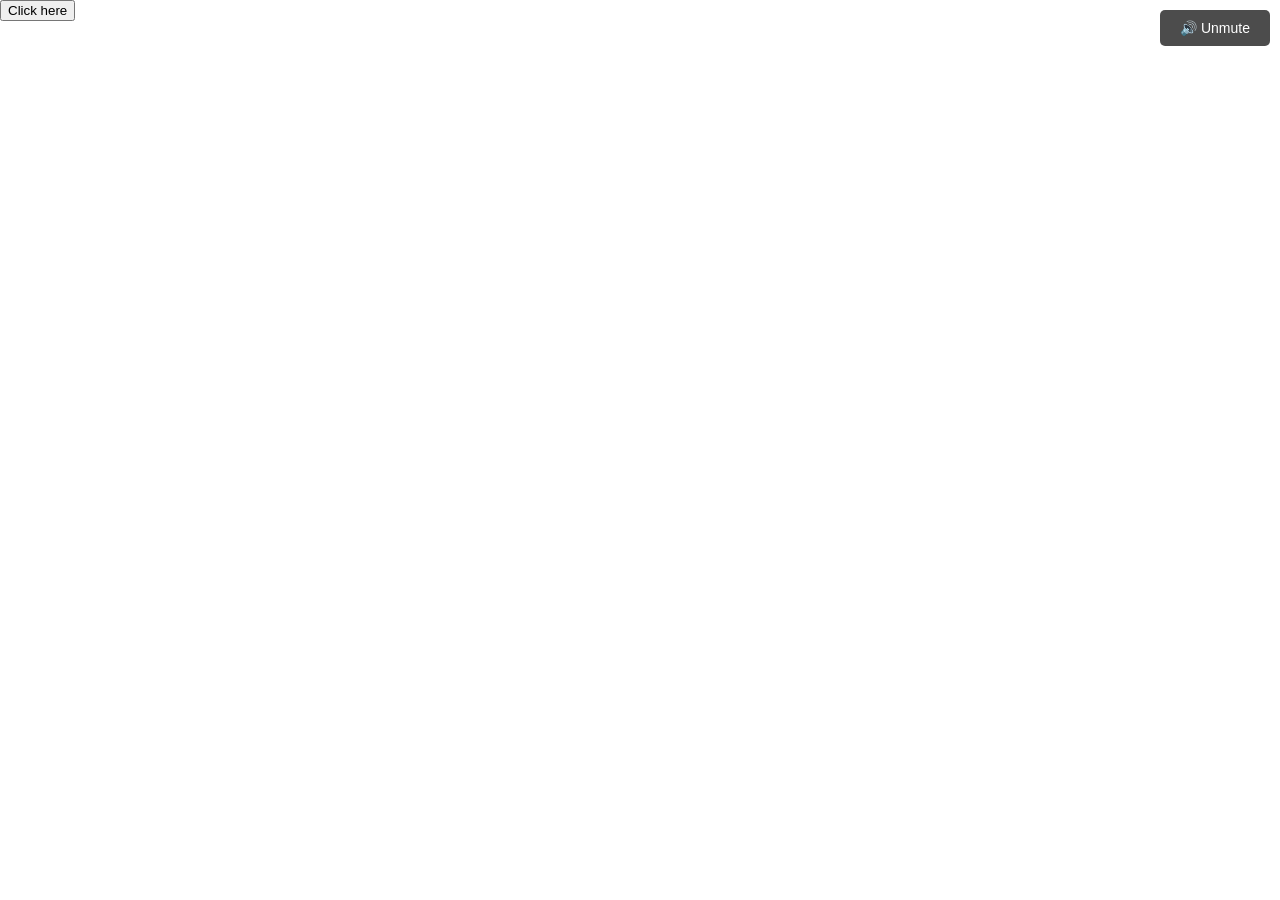
==== index.html @ 5f065c1a "Add files via upload" ====
<!DOCTYPE html>
    <head>
        <title>HyperNova Records</title>
        <style>
            body {
                margin: 0;
                padding: 0;
                overflow: hidden;
            }

            video {
                position: fixed;
                top: 0;
                left: 0;
                width: 100%;
                height: 100%;
                object-fit: cover;
                z-index: -1;
            }

            .Click.button {
                position: relative;
                z-index: 1;
            }

            #unmuteBtn {
                position: fixed;
                top: 10px;
                right: 10px;
                z-index: 2;
                padding: 10px 20px;
                background-color: rgba(0, 0, 0, 0.7);
                color: white;
                border: none;
                border-radius: 5px;
                cursor: pointer;
                font-size: 14px;
            }

            #unmuteBtn:hover {
                background-color: rgba(0, 0, 0, 0.9);
            }
        </style>
    </head>

    <body>
        
        <video id="bgVideo" autoplay muted loop>
            <source src="./media/videos/background/juicewrld-get-excited.mp4" type="video/mp4">
            Your browser does not support the video tag.
        </video>

        <button id="unmuteBtn">🔊 Unmute</button>

        <button class="Click button" onclick="window.location.href = './home.html';" >Click here</button>

        <script>
            const video = document.getElementById('bgVideo');
            const unmuteBtn = document.getElementById('unmuteBtn');

            unmuteBtn.addEventListener('click', function() {
                if (video.muted) {
                    video.muted = false;
                    unmuteBtn.textContent = '🔇 Mute';
                } else {
                    video.muted = true;
                    unmuteBtn.textContent = '🔊 Unmute';
                }
            });
        </script>

    </body>




























</html>
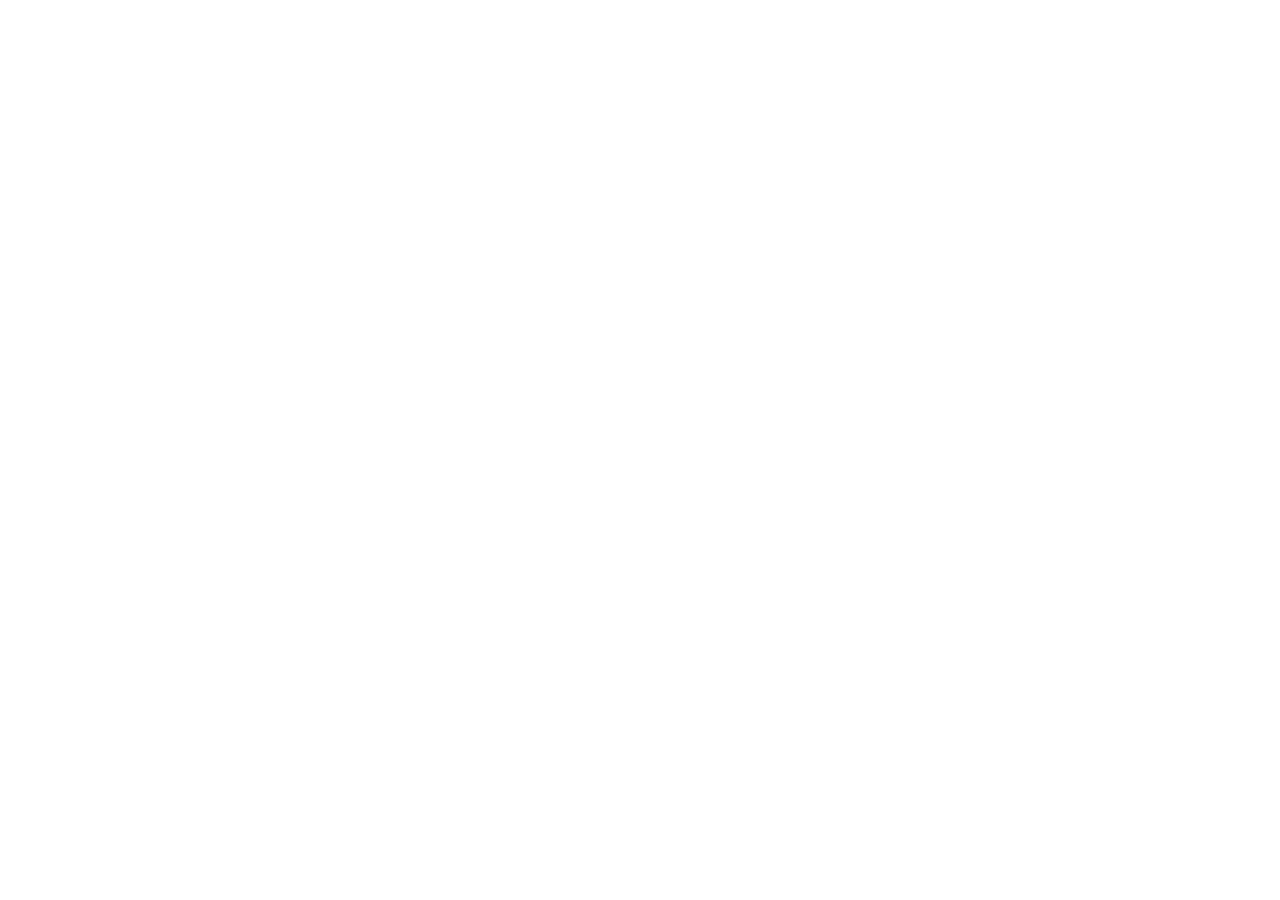
==== commit 4a8246af: "fixed the index video to homepage and other things" ====
--- a/index.html
+++ b/index.html
@@ -1,74 +1,24 @@
 <!DOCTYPE html>
     <head>
         <title>HyperNova Records</title>
-        <style>
-            body {
-                margin: 0;
-                padding: 0;
-                overflow: hidden;
-            }
-
-            video {
-                position: fixed;
-                top: 0;
-                left: 0;
-                width: 100%;
-                height: 100%;
-                object-fit: cover;
-                z-index: -1;
-            }
-
-            .Click.button {
-                position: relative;
-                z-index: 1;
-            }
-
-            #unmuteBtn {
-                position: fixed;
-                top: 10px;
-                right: 10px;
-                z-index: 2;
-                padding: 10px 20px;
-                background-color: rgba(0, 0, 0, 0.7);
-                color: white;
-                border: none;
-                border-radius: 5px;
-                cursor: pointer;
-                font-size: 14px;
-            }
-
-            #unmuteBtn:hover {
-                background-color: rgba(0, 0, 0, 0.9);
-            }
-        </style>
+        <link rel="stylesheet" href="./index.css">
     </head>
 
     <body>
         
-        <video id="bgVideo" autoplay muted loop>
+        <video autoplay loop playsinline>
             <source src="./media/videos/background/juicewrld-get-excited.mp4" type="video/mp4">
             Your browser does not support the video tag.
         </video>
 
-        <button id="unmuteBtn">🔊 Unmute</button>
-
-        <button class="Click button" onclick="window.location.href = './home.html';" >Click here</button>
+        <button class="Click button" id="clickButton" onclick="window.location.href = './home.html';" >Click here</button>
 
         <script>
-            const video = document.getElementById('bgVideo');
-            const unmuteBtn = document.getElementById('unmuteBtn');
-
-            unmuteBtn.addEventListener('click', function() {
-                if (video.muted) {
-                    video.muted = false;
-                    unmuteBtn.textContent = '🔇 Mute';
-                } else {
-                    video.muted = true;
-                    unmuteBtn.textContent = '🔊 Unmute';
-                }
-            });
+            document.getElementById('clickButton').style.display = 'none';
+            setTimeout(() => {
+                document.getElementById('clickButton').style.display = 'block';
+            }, 5000);
         </script>
-
     </body>
 
 
--- a/index.css
+++ b/index.css
@@ -0,0 +1,23 @@
+body {
+    margin: 0;
+    padding: 0;
+    overflow: hidden;
+}
+
+video {
+    position: fixed;
+    top: 0;
+    left: 0;
+    width: 100%;
+    height: 100%;
+    object-fit: cover;
+    z-index: -1;
+}
+
+.Click.button {
+    position: fixed;
+    top: 50%;
+    left: 50%;
+    transform: translate(-50%, -50%);
+    z-index: 1;
+}
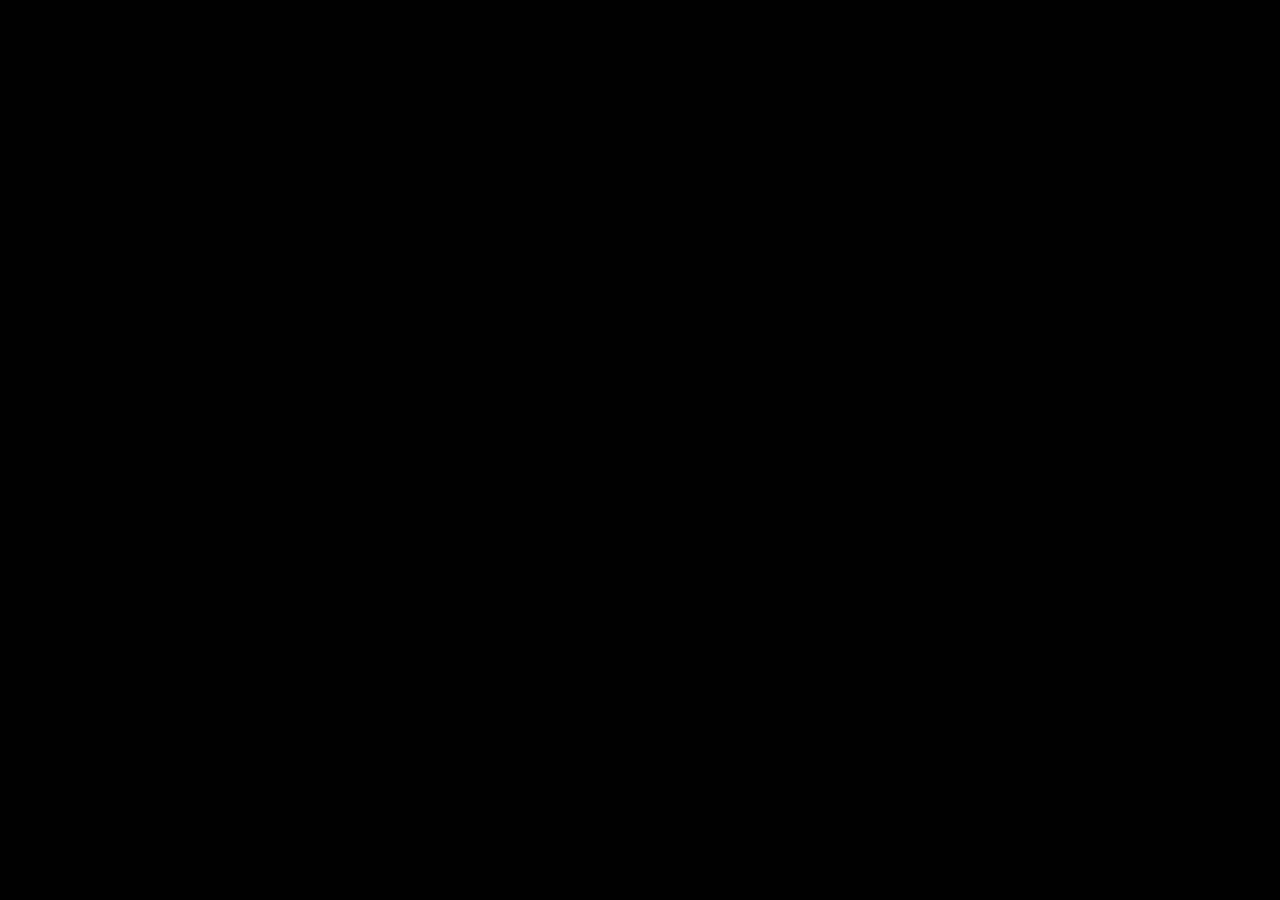
==== commit 1608270b: "Add files via upload" ====
--- a/index.html
+++ b/index.html
@@ -1,51 +1,89 @@
 <!DOCTYPE html>
-    <head>
-        <title>HyperNova Records</title>
-        <link rel="stylesheet" href="./index.css">
-    </head>
+<head>
+    <title>HyperNova Records</title>
+    <link rel="stylesheet" href="./index.css">
+</head>
 
-    <body>
+<body>
+    
+    <div id="vimeoContainer" style="padding:56.25% 0 0 0;position:relative;">
+        <iframe id="bgVideo" src="https://player.vimeo.com/video/1179356832?badge=0&amp;autopause=0&amp;autoplay=1&amp;loop=1&amp;player_id=0&amp;app_id=58479" frameborder="0" allow="autoplay; fullscreen; picture-in-picture; clipboard-write; encrypted-media; web-share" referrerpolicy="strict-origin-when-cross-origin" style="position:absolute;top:0;left:0;width:100%;height:100%;" title="Juice WRLD - Get Excited Lyric Video (UNRELEASED)"></iframe>
+    </div>
+    <script src="https://player.vimeo.com/api/player.js"><\/script>
+
+    <!-- ✅ removed inline onclick -->
+    <button class="Click button" id="clickButton">Click here</button>
+    <button id="unmuteBtn" style="position: fixed; top: 20px; right: 20px; z-index: 10; padding: 10px 20px; background: rgba(255,255,255,0.8); border: none; border-radius: 5px; cursor: pointer; font-weight: bold;">🔊 Unmute</button>
+
+    <script>
+        // Wait for Vimeo API to load
+        function initPlayer() {
+            if (typeof Vimeo === 'undefined') {
+                setTimeout(initPlayer, 100);
+                return;
+            }
+            
+            // Initialize Vimeo player
+            const iframe = document.getElementById('bgVideo');
+            const player = new Vimeo.Player(iframe);
+            const unmuteBtn = document.getElementById('unmuteBtn');
+            
+            // Check initial mute state and update button
+            player.getMuted().then(muted => {
+                if (muted) {
+                    unmuteBtn.textContent = '🔊 Unmute';
+                } else {
+                    unmuteBtn.textContent = '🔇 Mute';
+                }
+            });
+            
+            // Unmute button click
+            unmuteBtn.onclick = function() {
+                player.getMuted().then(muted => {
+                    if (muted) {
+                        player.setMuted(false);
+                        unmuteBtn.textContent = '🔇 Mute';
+                    } else {
+                        player.setMuted(true);
+                        unmuteBtn.textContent = '🔊 Unmute';
+                    }
+                });
+            };
+            
+            // Auto play
+            player.ready().then(() => {
+                player.play().catch(err => console.log('Autoplay blocked:', err));
+            });
+            
+            // Restart when video ends to loop
+            player.on('ended', () => {
+                player.play();
+            });
+            
+            const clickButton = document.getElementById('clickButton');
+
+            // Button logic
+            if (localStorage.getItem('buttonClicked') === 'true') {
+                clickButton.style.display = 'none';
+            } else {
+                clickButton.style.display = 'none';
+
+                setTimeout(() => {
+                    clickButton.style.display = 'block';
+                }, 5000);
+
+                clickButton.onclick = function () {
+                    localStorage.setItem('buttonClicked', 'true');
+
+                    setTimeout(() => {
+                        window.location.href = './home.html';
+                    }, 500);
+                };
+            }
+        }
         
-        <video autoplay loop playsinline>
-            <source src="./media/videos/background/juicewrld-get-excited.mp4" type="video/mp4">
-            Your browser does not support the video tag.
-        </video>
+        initPlayer();
+    </script>
 
-        <button class="Click button" id="clickButton" onclick="window.location.href = './home.html';" >Click here</button>
-
-        <script>
-            document.getElementById('clickButton').style.display = 'none';
-            setTimeout(() => {
-                document.getElementById('clickButton').style.display = 'block';
-            }, 5000);
-        </script>
-    </body>
-
-
-
-
-
-
-
-
-
-
-
-
-
-
-
-
-
-
-
-
-
-
-
-
-
-
-
-
+</body>
 </html>
--- a/index.css
+++ b/index.css
@@ -2,15 +2,15 @@
     margin: 0;
     padding: 0;
     overflow: hidden;
+    background: #000;
 }
 
-video {
+#vimeoContainer {
     position: fixed;
     top: 0;
     left: 0;
     width: 100%;
     height: 100%;
-    object-fit: cover;
     z-index: -1;
 }
 
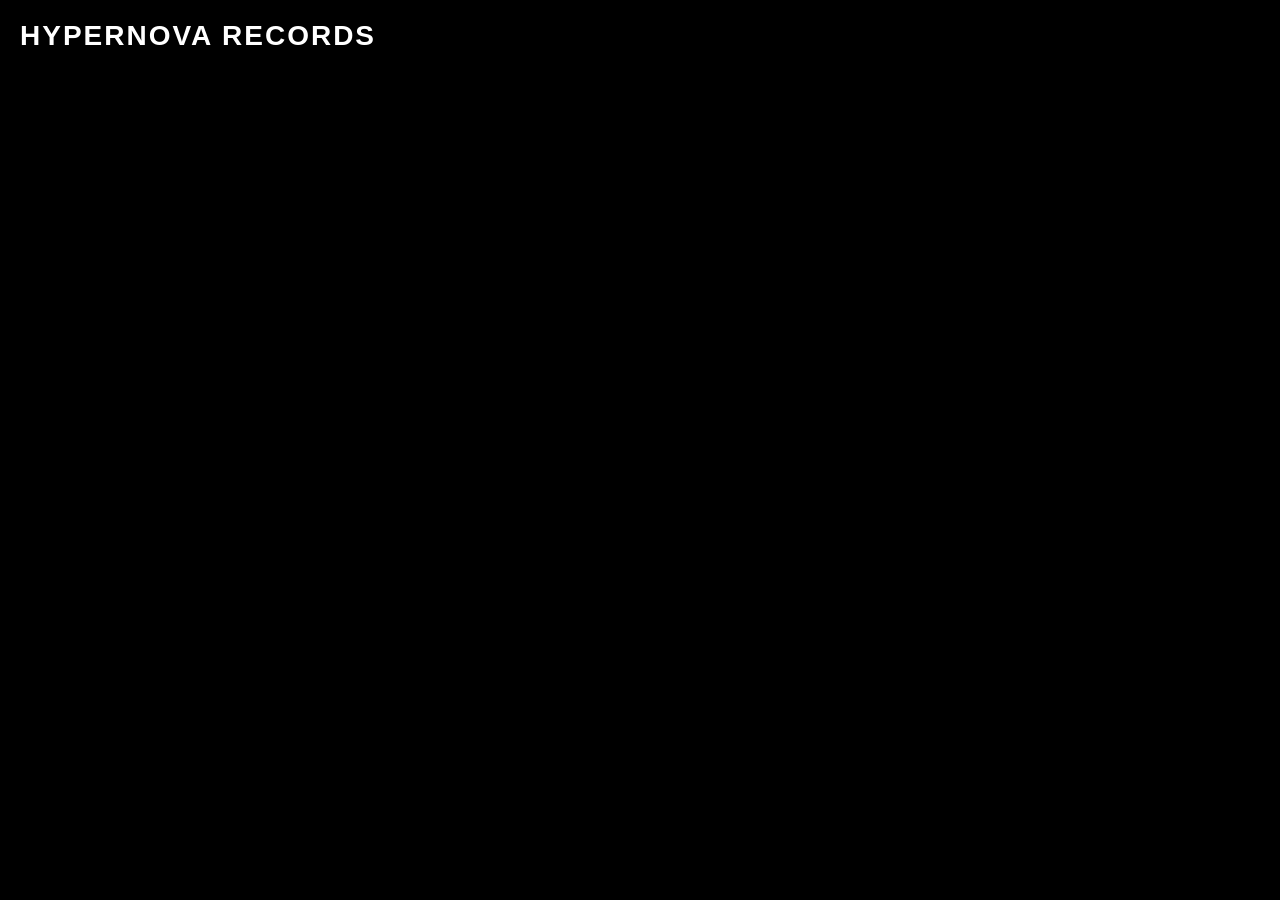
==== commit b60e3a2f: "Add files via upload" ====
--- a/index.html
+++ b/index.html
@@ -1,57 +1,148 @@
 <!DOCTYPE html>
+<html lang="en">
 <head>
     <title>HyperNova Records</title>
-    <link rel="stylesheet" href="./index.css">
-</head>
-
-<body>
-    
-    <div id="vimeoContainer" style="padding:56.25% 0 0 0;position:relative;">
-        <iframe id="bgVideo" src="https://player.vimeo.com/video/1179356832?badge=0&amp;autopause=0&amp;autoplay=1&amp;loop=1&amp;player_id=0&amp;app_id=58479" frameborder="0" allow="autoplay; fullscreen; picture-in-picture; clipboard-write; encrypted-media; web-share" referrerpolicy="strict-origin-when-cross-origin" style="position:absolute;top:0;left:0;width:100%;height:100%;" title="Juice WRLD - Get Excited Lyric Video (UNRELEASED)"></iframe>
-    </div>
-    <script src="https://player.vimeo.com/api/player.js"><\/script>
-
-    <!-- ✅ removed inline onclick -->
-    <button class="Click button" id="clickButton">Click here</button>
-    <button id="unmuteBtn" style="position: fixed; top: 20px; right: 20px; z-index: 10; padding: 10px 20px; background: rgba(255,255,255,0.8); border: none; border-radius: 5px; cursor: pointer; font-weight: bold;">🔊 Unmute</button>
-
-    <script>
-        // Wait for Vimeo API to load
-        function initPlayer() {
-            if (typeof Vimeo === 'undefined') {
-                setTimeout(initPlayer, 100);
-                return;
+    <meta name="viewport" content="width=device-width, initial-scale=1.0">
+    <style>
+        * {
+            margin: 0;
+            padding: 0;
+            box-sizing: border-box;
+        }
+        
+        body, html {
+            height: 100%;
+            overflow: hidden;
+            font-family: 'Segoe UI', Tahoma, Geneva, Verdana, sans-serif;
+            background: #000;
+        }
+        
+        #vimeo-container {
+            position: fixed;
+            top: 0;
+            left: 0;
+            width: 100%;
+            height: 100%;
+            z-index: 1;
+            overflow: hidden;
+        }
+        
+        #bgVideo {
+            position: absolute;
+            top: 50%;
+            left: 50%;
+            width: 100%;
+            height: 100%;
+            transform: translateX(-50%) translateY(-50%);
+            min-width: 100%;
+            min-height: 100%;
+        }
+        
+        .click-button {
+            display: none;
+            position: fixed;
+            top: 50%;
+            left: 50%;
+            transform: translate(-50%, -50%);
+            z-index: 100;
+            padding: 15px 30px;
+            background: rgba(255, 255, 255, 0.95);
+            color: #000;
+            border: 2px solid #000;
+            border-radius: 5px;
+            font-size: 18px;
+            font-weight: bold;
+            cursor: pointer;
+            box-shadow: 0 4px 6px rgba(0, 0, 0, 0.3);
+            transition: all 0.3s ease;
+        }
+        
+        .click-button:hover {
+            background: #000;
+            color: #fff;
+            border-color: #fff;
+            transform: translate(-50%, -50%) scale(1.05);
+        }
+        
+        .logo {
+            position: fixed;
+            top: 20px;
+            left: 20px;
+            color: white;
+            font-size: 28px;
+            font-weight: bold;
+            z-index: 10;
+            text-shadow: 2px 2px 4px rgba(0, 0, 0, 0.7);
+            letter-spacing: 2px;
+        }
+        
+        @media (max-width: 768px) {
+            .click-button {
+                padding: 12px 24px;
+                font-size: 16px;
             }
             
+            .logo {
+                font-size: 22px;
+                left: 50%;
+                transform: translateX(-50%);
+                text-align: center;
+                width: 100%;
+            }
+        }
+        
+        @media (max-width: 480px) {
+            .click-button {
+                padding: 10px 20px;
+                font-size: 14px;
+            }
+            
+            .logo {
+                font-size: 20px;
+                top: 15px;
+            }
+        }
+    </style>
+</head>
+<body>
+    <div class="logo">HYPERNOVA RECORDS</div>
+    
+    <div id="vimeo-container">
+        <iframe id="bgVideo" src="https://player.vimeo.com/video/1179356832?badge=0&amp;autopause=0&amp;autoplay=1&amp;loop=1&amp;muted=0&amp;player_id=0&amp;app_id=58479" 
+                frameborder="0" allow="autoplay; fullscreen; picture-in-picture; clipboard-write; encrypted-media; web-share" 
+                referrerpolicy="strict-origin-when-cross-origin" allowfullscreen></iframe>
+    </div>
+
+    <button class="click-button" id="clickButton">Click here</button>
+
+    <script src="https://player.vimeo.com/api/player.js"></script>
+    <script>
+        document.addEventListener('DOMContentLoaded', function() {
+            const vimeoContainer = document.getElementById('vimeo-container');
+            const iframe = document.getElementById('bgVideo');
+            const clickButton = document.getElementById('clickButton');
+            
+            // Function to adjust video size for full screen
+            function adjustVideoSize() {
+                const container = document.getElementById('vimeo-container');
+                const iframe = document.getElementById('bgVideo');
+                
+                // Set container to full screen dimensions
+                container.style.width = window.innerWidth + 'px';
+                container.style.height = window.innerHeight + 'px';
+            }
+            
+            // Adjust video size on load and resize
+            window.addEventListener('resize', adjustVideoSize);
+            adjustVideoSize();
+            
             // Initialize Vimeo player
-            const iframe = document.getElementById('bgVideo');
             const player = new Vimeo.Player(iframe);
-            const unmuteBtn = document.getElementById('unmuteBtn');
             
-            // Check initial mute state and update button
-            player.getMuted().then(muted => {
-                if (muted) {
-                    unmuteBtn.textContent = '🔊 Unmute';
-                } else {
-                    unmuteBtn.textContent = '🔇 Mute';
-                }
-            });
-            
-            // Unmute button click
-            unmuteBtn.onclick = function() {
-                player.getMuted().then(muted => {
-                    if (muted) {
-                        player.setMuted(false);
-                        unmuteBtn.textContent = '🔇 Mute';
-                    } else {
-                        player.setMuted(true);
-                        unmuteBtn.textContent = '🔊 Unmute';
-                    }
-                });
-            };
-            
-            // Auto play
+            // Ensure audio plays
             player.ready().then(() => {
+                player.setMuted(false);
+                player.setVolume(1);
                 player.play().catch(err => console.log('Autoplay blocked:', err));
             });
             
@@ -60,30 +151,16 @@
                 player.play();
             });
             
-            const clickButton = document.getElementById('clickButton');
-
-            // Button logic
-            if (localStorage.getItem('buttonClicked') === 'true') {
-                clickButton.style.display = 'none';
-            } else {
-                clickButton.style.display = 'none';
-
-                setTimeout(() => {
-                    clickButton.style.display = 'block';
-                }, 5000);
-
-                clickButton.onclick = function () {
-                    localStorage.setItem('buttonClicked', 'true');
-
-                    setTimeout(() => {
-                        window.location.href = './home.html';
-                    }, 500);
-                };
-            }
-        }
-        
-        initPlayer();
+            // Show button after 5 seconds
+            setTimeout(() => {
+                clickButton.style.display = 'block';
+            }, 5000);
+            
+            // Navigate on click
+            clickButton.addEventListener('click', function() {
+                window.location.href = './home.html';
+            });
+        });
     </script>
-
 </body>
-</html>+</html>
